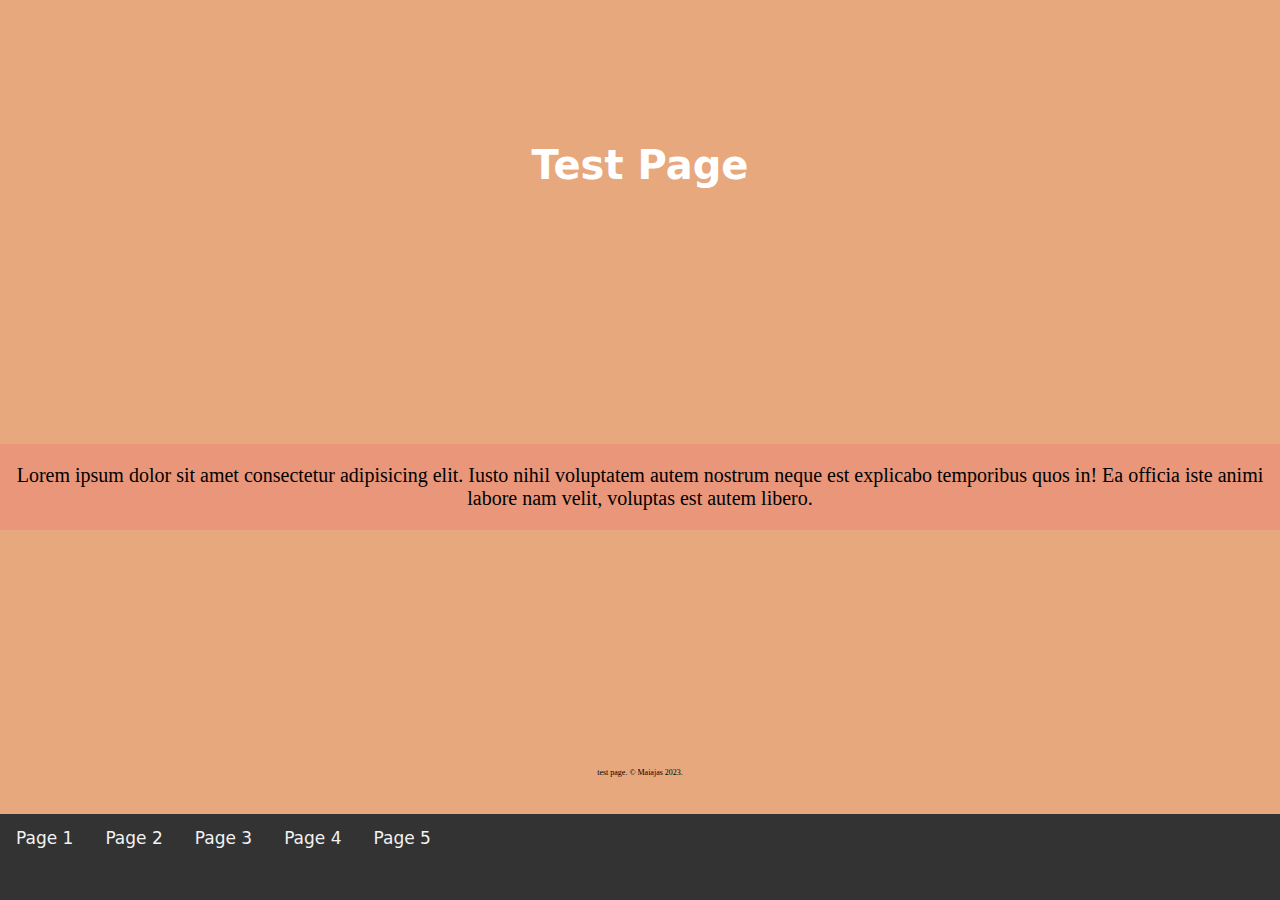
==== index.html @ a77b2a3d "test" ====
<!--Test Page.-->
<!DOCTYPE html>
<html lang="en-US" dir="ltr">
  <head>
    <meta charset="UTF-8" />
    <meta name="viewport" content="width=device-width,initial-scale=1" />
    <link rel="shortcut icon" href="https://c.s-microsoft.com/favicon.ico?v2" />
    <title>Temperature converter</title>    
    <link rel="manifest" href="/manifest.json" />
    <link rel="stylesheet" href="/css/main.css" />
    <link rel="stylesheet" href="/css/converter.css" />    
    <script src="/src/main.js"></script>
  </head>
  <body>
    <h1>Test Page</h1>
    <div class="main-page">
      <p>Lorem ipsum dolor sit amet consectetur adipisicing elit. Iusto nihil voluptatem autem nostrum neque est explicabo temporibus quos in! Ea officia iste animi labore nam velit, voluptas est autem libero.</p>
    </div>
    <div class="navbar" id="bottom-bar">      
      <a href="#home">Page 1</a>
      <a href="#news">Page 2</a>
      <a href="#contact">Page 3</a>
      <a href="#about">Page 4</a>
      <a href="#about">Page 5</a>
    </div>
  </body>
  <footer><p id="footer-text">test page. &#169 Maiajas 2023.</p></footer>
</html>
---- css/main.css ----
html {
    background: rgb(231, 168, 125);
    font-family: system-ui, -apple-system, BlinkMacSystemFont, 'Segoe UI', Roboto, Oxygen, Ubuntu, Cantarell, 'Open Sans', 'Helvetica Neue', sans-serif;
    font-size: 15pt;
}

html, body {
  height: 100%;
  margin: 0;
}

body {
  display: grid;
  place-items: center;
}
h1 {
  color: white;
  text-align: center;
}

p {
  font-family: verdana;
  font-size: 20px;
  text-align: center;
  text-shadow:blanchedalmond;
}
#footer-text {
  font-family: verdana;
  color: rgb(1, 1, 1);  
  font-size: 8px;
}
.main-page {
  background-color: darksalmon;
  margin: 0;
  padding: 0;
}
.navbar {
  background-color: #333;
  overflow: hidden;
  position: fixed;
  bottom: 0;
  padding-bottom: 3%;
  width: 100%;
}

.navbar a {
  float: left;
  display: block;
  color: #f2f2f2;
  text-align: center;
  padding: 14px 16px;
  text-decoration: none;
  font-size: 17px;
}
.navbar a:hover {
  background-color: #ddd;
  color: black;
}
.navbar a.active {
  background-color: #04AA6D;
  color: white;
}
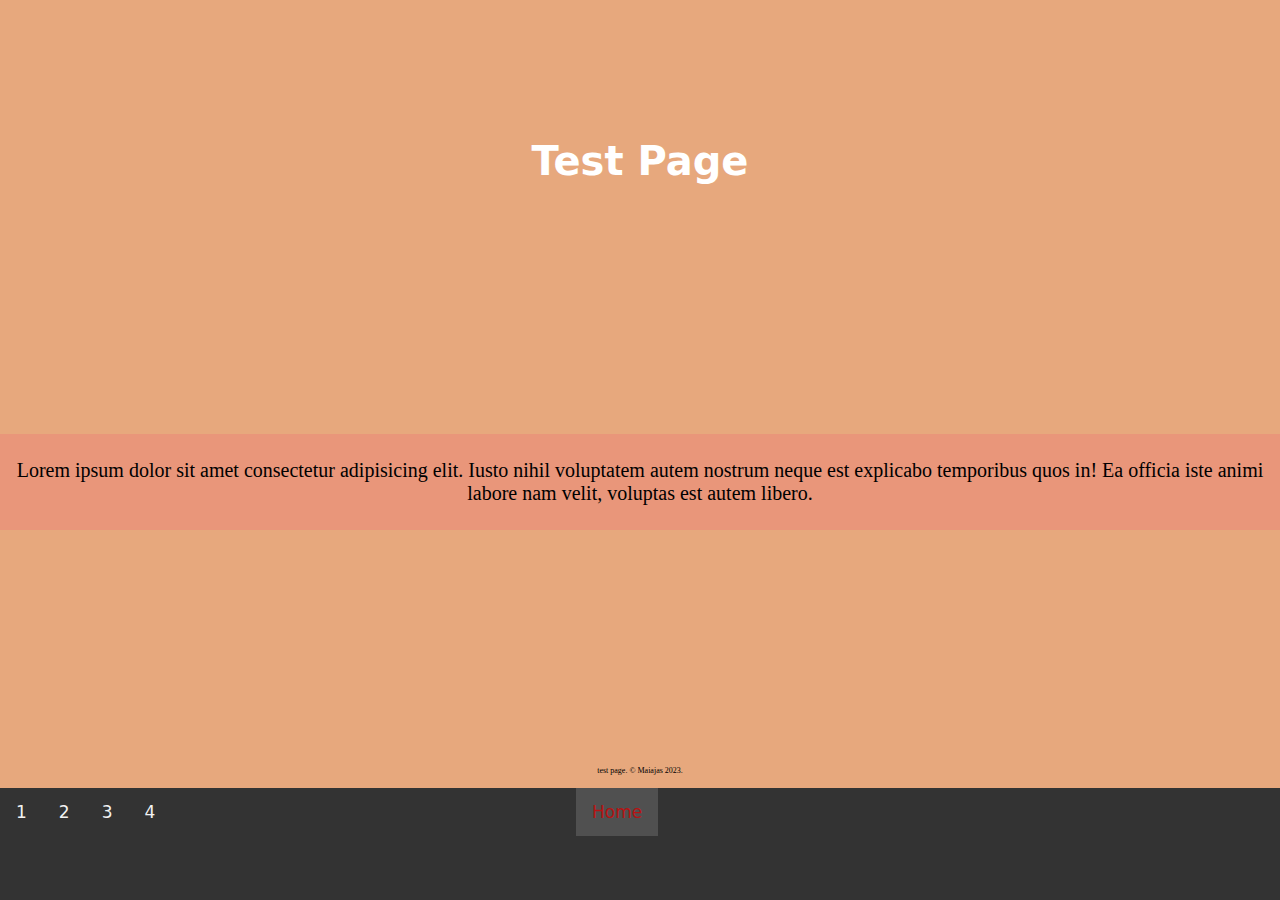
==== commit 41e6895d: "test" ====
--- a/index.html
+++ b/index.html
@@ -4,8 +4,8 @@
   <head>
     <meta charset="UTF-8" />
     <meta name="viewport" content="width=device-width,initial-scale=1" />
-    <link rel="shortcut icon" href="https://c.s-microsoft.com/favicon.ico?v2" />
-    <title>Temperature converter</title>    
+    <link rel="shortcut icon" href="/img/icon-192x192.png" />
+    <title>Test Page 1</title>    
     <link rel="manifest" href="/manifest.json" />
     <link rel="stylesheet" href="/css/main.css" />
     <link rel="stylesheet" href="/css/converter.css" />    
@@ -17,11 +17,11 @@
       <p>Lorem ipsum dolor sit amet consectetur adipisicing elit. Iusto nihil voluptatem autem nostrum neque est explicabo temporibus quos in! Ea officia iste animi labore nam velit, voluptas est autem libero.</p>
     </div>
     <div class="navbar" id="bottom-bar">      
-      <a href="#home">Page 1</a>
-      <a href="#news">Page 2</a>
-      <a href="#contact">Page 3</a>
-      <a href="#about">Page 4</a>
-      <a href="#about">Page 5</a>
+      <a href="#tag1" id="bottombar-tag">1</a>
+      <a href="#tag2" id="bottombar-tag">2</a>
+      <a href="#home" id="bottombar-home">Home</a>
+      <a href="#tag3" id="bottombar-tag">3</a>
+      <a href="#tag4" id="bottombar-tag">4</a>
     </div>
   </body>
   <footer><p id="footer-text">test page. &#169 Maiajas 2023.</p></footer>
--- a/css/main.css
+++ b/css/main.css
@@ -23,6 +23,7 @@
   font-size: 20px;
   text-align: center;
   text-shadow:blanchedalmond;
+  padding: 5px;
 }
 #footer-text {
   font-family: verdana;
@@ -39,11 +40,11 @@
   overflow: hidden;
   position: fixed;
   bottom: 0;
-  padding-bottom: 3%;
+  padding-bottom: 5%;
   width: 100%;
 }
 
-.navbar a {
+.navbar #bottombar-tag {
   float: left;
   display: block;
   color: #f2f2f2;
@@ -52,11 +53,23 @@
   text-decoration: none;
   font-size: 17px;
 }
-.navbar a:hover {
+.navbar #bottombar-home {
+  float: none;
+  position: fixed;
+  display: block;
+  color: #b61313;
+  background-color: #505050;
+  text-align: center;
+  padding: 14px 16px;
+  text-decoration: none;
+  font-size: 17px;
+  margin-left: 45%;
+}
+.navbar #bottombar-tag:hover {
   background-color: #ddd;
   color: black;
 }
-.navbar a.active {
+.navbar #bottombar-tag.active {
   background-color: #04AA6D;
   color: white;
 }
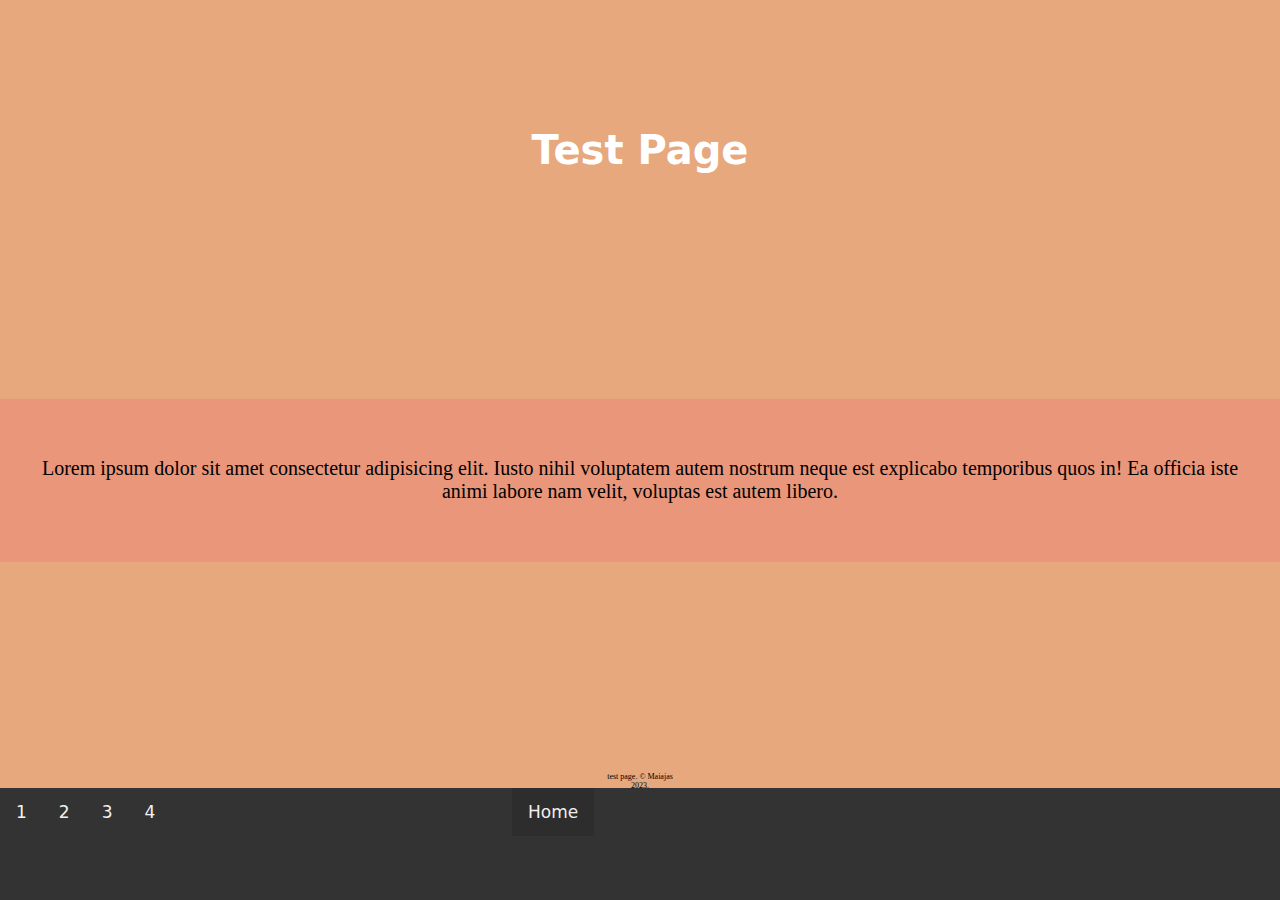
==== commit 8f2d5d26: "test" ====
--- a/index.html
+++ b/index.html
@@ -9,7 +9,7 @@
     <link rel="manifest" href="/manifest.json" />
     <link rel="stylesheet" href="/css/main.css" />
     <link rel="stylesheet" href="/css/converter.css" />    
-    <script src="/src/main.js"></script>
+    <script src="/js/main.js"></script>
   </head>
   <body>
     <h1>Test Page</h1>
--- a/css/main.css
+++ b/css/main.css
@@ -23,7 +23,7 @@
   font-size: 20px;
   text-align: center;
   text-shadow:blanchedalmond;
-  padding: 5px;
+  padding: 3%;
 }
 #footer-text {
   font-family: verdana;
@@ -57,13 +57,13 @@
   float: none;
   position: fixed;
   display: block;
-  color: #b61313;
-  background-color: #505050;
+  color: #f3ecec;
+  background-color: #2d2d2d;
   text-align: center;
   padding: 14px 16px;
   text-decoration: none;
   font-size: 17px;
-  margin-left: 45%;
+  margin-left: 40%;
 }
 .navbar #bottombar-tag:hover {
   background-color: #ddd;
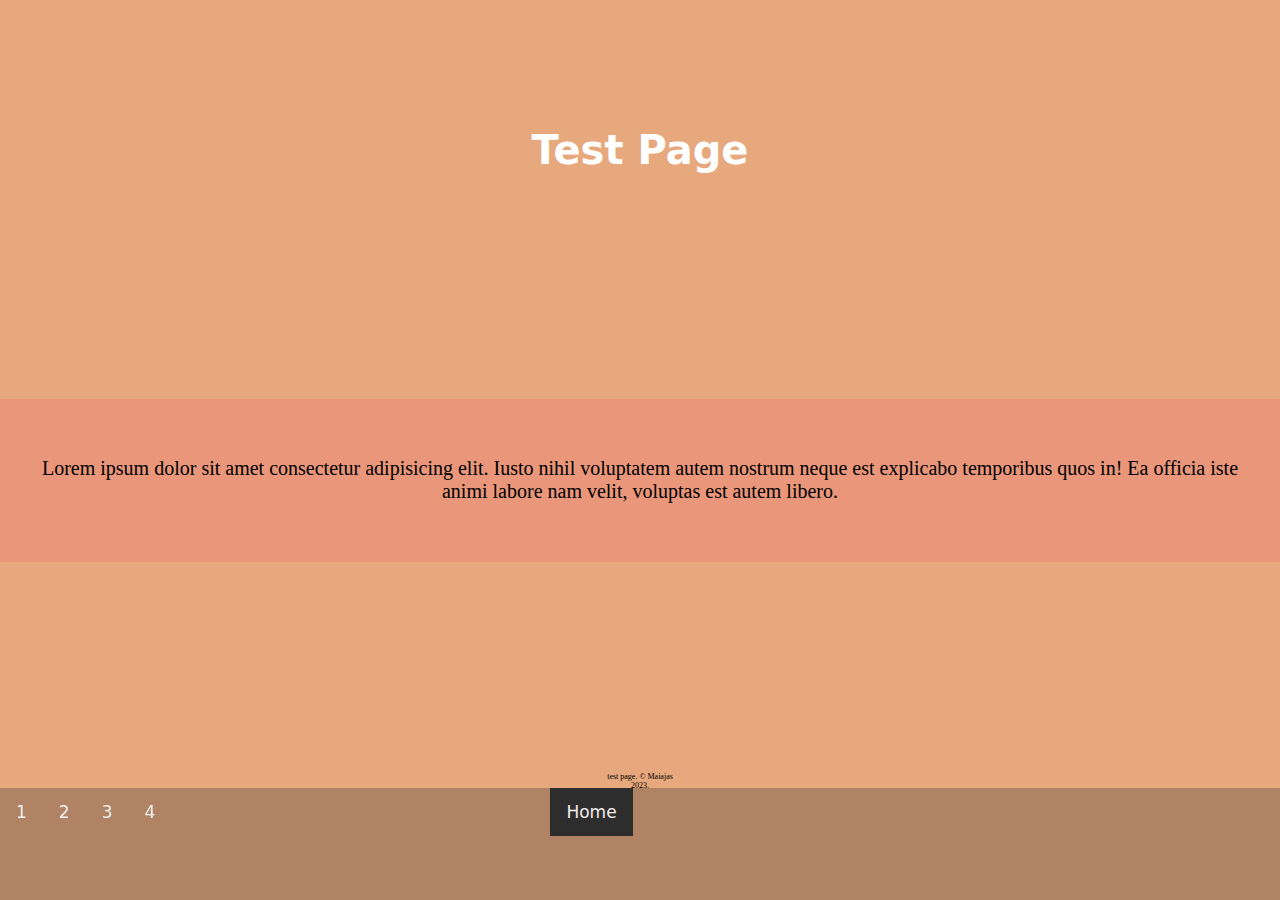
==== commit 43489524: "test" ====
--- a/index.html
+++ b/index.html
@@ -17,11 +17,11 @@
       <p>Lorem ipsum dolor sit amet consectetur adipisicing elit. Iusto nihil voluptatem autem nostrum neque est explicabo temporibus quos in! Ea officia iste animi labore nam velit, voluptas est autem libero.</p>
     </div>
     <div class="navbar" id="bottom-bar">      
-      <a href="#tag1" id="bottombar-tag">1</a>
-      <a href="#tag2" id="bottombar-tag">2</a>
-      <a href="#home" id="bottombar-home">Home</a>
-      <a href="#tag3" id="bottombar-tag">3</a>
-      <a href="#tag4" id="bottombar-tag">4</a>
+      <a href="" class="bottombar-tag" id="bottombar-tag1">1</a>
+      <a href="" class="bottombar-tag" id="bottombar-tag2">2</a>
+      <a href="" class="bottombar-home" id="bottombar-home">Home</a>
+      <a href="" class="bottombar-tag" id="bottombar-tag3">3</a>
+      <a href="" class="bottombar-tag" id="bottombar-tag4">4</a>
     </div>
   </body>
   <footer><p id="footer-text">test page. &#169 Maiajas 2023.</p></footer>
--- a/css/main.css
+++ b/css/main.css
@@ -16,6 +16,7 @@
 h1 {
   color: white;
   text-align: center;
+  user-select: none;
 }
 
 p {
@@ -36,15 +37,17 @@
   padding: 0;
 }
 .navbar {
-  background-color: #333;
+  background: hsla(0, 1%, 19%, 0.3);
   overflow: hidden;
   position: fixed;
   bottom: 0;
   padding-bottom: 5%;
   width: 100%;
+  user-select: none;
+  backdrop-filter: blur(0.5rem);
 }
 
-.navbar #bottombar-tag {
+.navbar .bottombar-tag {
   float: left;
   display: block;
   color: #f2f2f2;
@@ -53,7 +56,7 @@
   text-decoration: none;
   font-size: 17px;
 }
-.navbar #bottombar-home {
+.navbar .bottombar-home {
   float: none;
   position: fixed;
   display: block;
@@ -63,13 +66,13 @@
   padding: 14px 16px;
   text-decoration: none;
   font-size: 17px;
-  margin-left: 40%;
+  margin-left: 43%;
 }
-.navbar #bottombar-tag:hover {
+.navbar .bottombar-tag:hover {
   background-color: #ddd;
   color: black;
 }
-.navbar #bottombar-tag.active {
-  background-color: #04AA6D;
+.navbar .bottombar-tag:active {
+  background-color: #a8e7d0;
   color: white;
 }
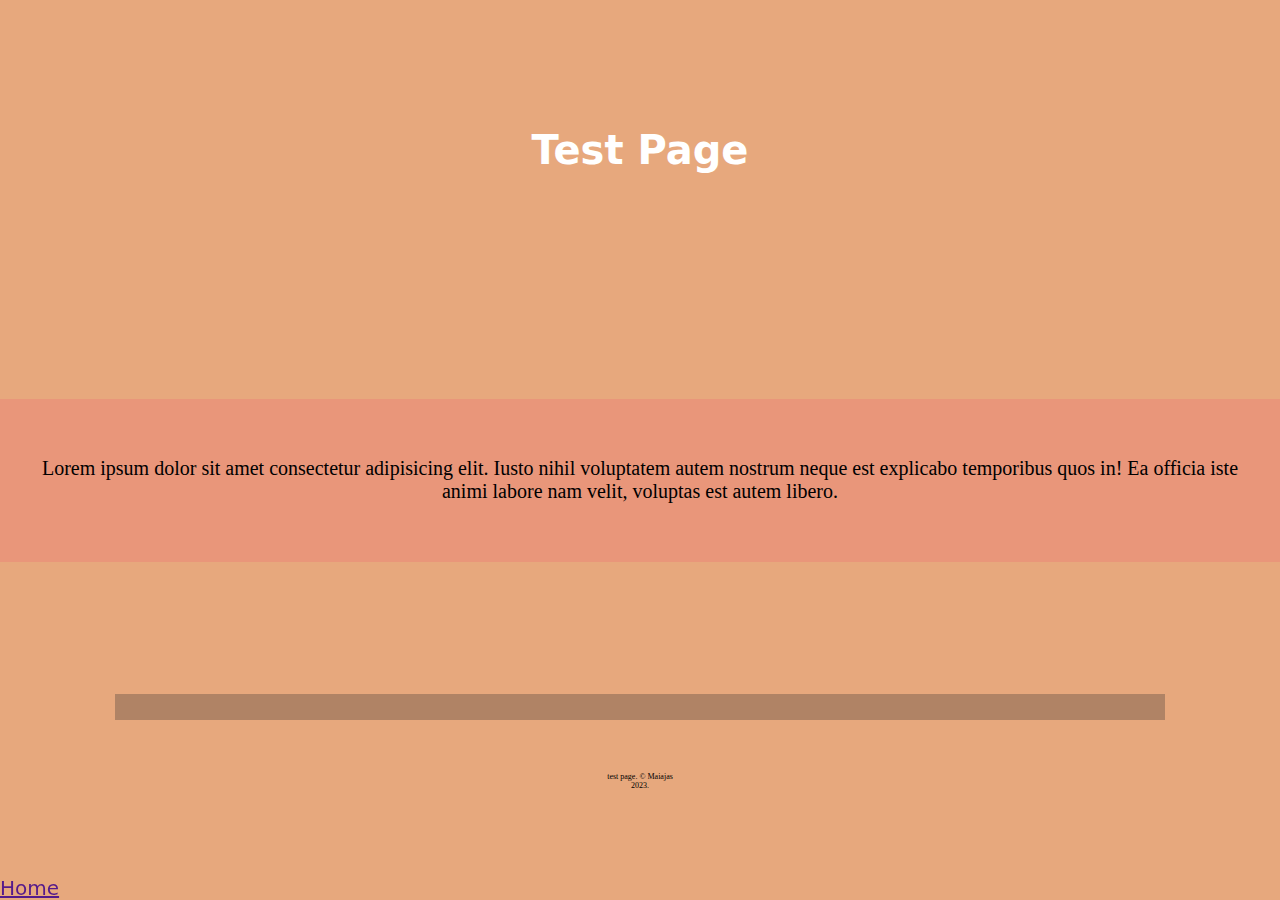
==== commit e02fd9bd: "test" ====
--- a/index.html
+++ b/index.html
@@ -16,12 +16,10 @@
     <div class="main-page">
       <p>Lorem ipsum dolor sit amet consectetur adipisicing elit. Iusto nihil voluptatem autem nostrum neque est explicabo temporibus quos in! Ea officia iste animi labore nam velit, voluptas est autem libero.</p>
     </div>
-    <div class="navbar" id="bottom-bar">      
-      <a href="" class="bottombar-tag" id="bottombar-tag1">1</a>
-      <a href="" class="bottombar-tag" id="bottombar-tag2">2</a>
-      <a href="" class="bottombar-home" id="bottombar-home">Home</a>
-      <a href="" class="bottombar-tag" id="bottombar-tag3">3</a>
-      <a href="" class="bottombar-tag" id="bottombar-tag4">4</a>
+    <div class="navbar" id="navbar-global">      
+    </div>
+    <div class="bottombar">      
+      <a href="" id="bottombar-home">Home</a>
     </div>
   </body>
   <footer><p id="footer-text">test page. &#169 Maiajas 2023.</p></footer>
--- a/css/main.css
+++ b/css/main.css
@@ -40,25 +40,25 @@
   background: hsla(0, 1%, 19%, 0.3);
   overflow: hidden;
   position: fixed;
-  bottom: 0;
-  padding-bottom: 5%;
-  width: 100%;
+  bottom: 20%;
+  padding: 1%;
+  width: 80%;
   user-select: none;
   backdrop-filter: blur(0.5rem);
 }
-
-.navbar .bottombar-tag {
-  float: left;
-  display: block;
-  color: #f2f2f2;
-  text-align: center;
-  padding: 14px 16px;
-  text-decoration: none;
-  font-size: 17px;
+.bottombar {
+  background: none;
+  overflow: hidden;
+  position: fixed;
+  bottom: 0;
+  padding: 0;
+  width: 100%;
+  user-select: none;
 }
-.navbar .bottombar-home {
+.bottombar .bottombar-home {
   float: none;
   position: fixed;
+  user-select: none;
   display: block;
   color: #f3ecec;
   background-color: #2d2d2d;
@@ -66,13 +66,10 @@
   padding: 14px 16px;
   text-decoration: none;
   font-size: 17px;
-  margin-left: 43%;
+  -ms-transform: translateY(-50%);
+  transform: translateY(-50%);
 }
-.navbar .bottombar-tag:hover {
+.bottombar  .bottombar-home:hover {
   background-color: #ddd;
   color: black;
-}
-.navbar .bottombar-tag:active {
-  background-color: #a8e7d0;
-  color: white;
-}
+}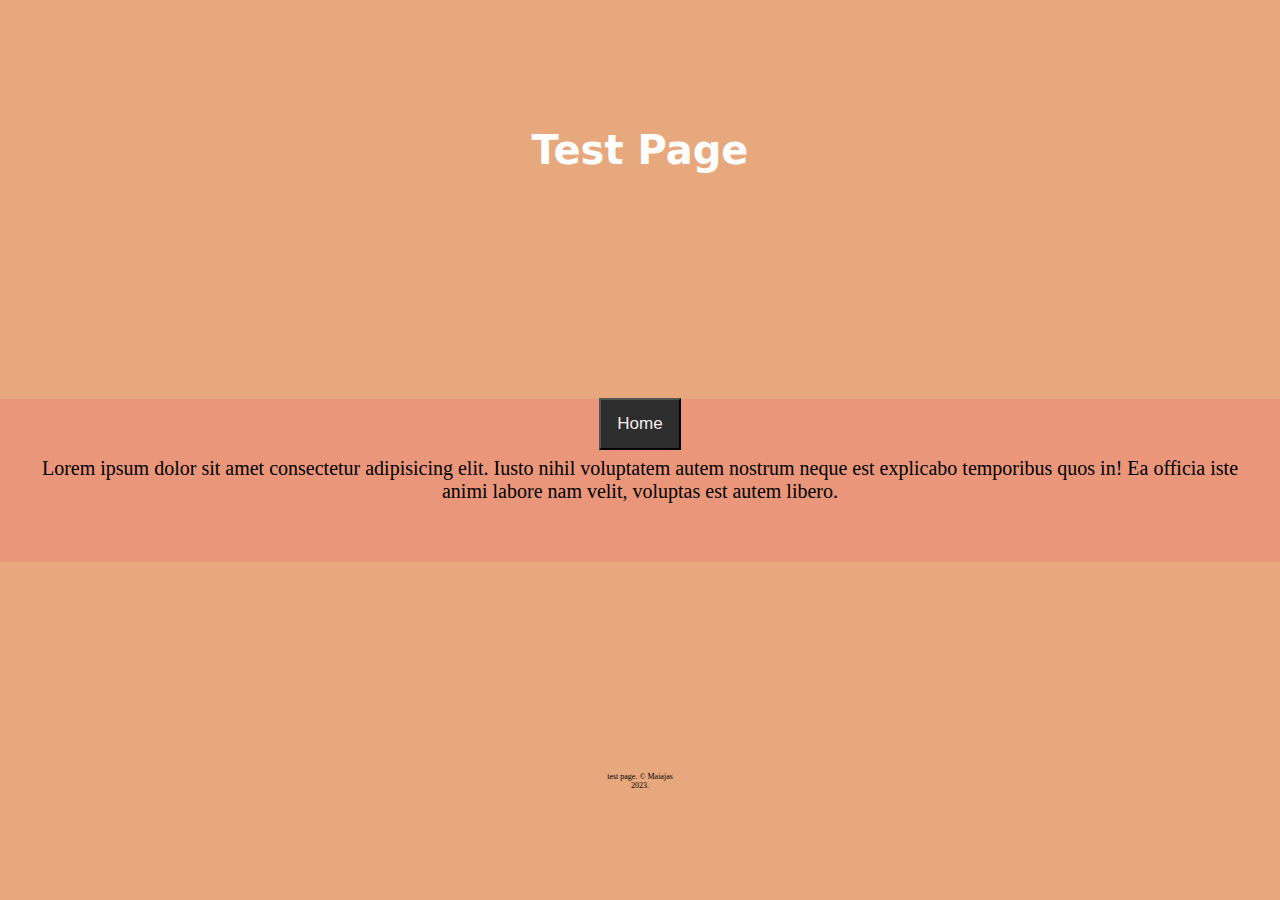
==== commit 0145d71b: "test" ====
--- a/index.html
+++ b/index.html
@@ -17,10 +17,12 @@
       <p>Lorem ipsum dolor sit amet consectetur adipisicing elit. Iusto nihil voluptatem autem nostrum neque est explicabo temporibus quos in! Ea officia iste animi labore nam velit, voluptas est autem libero.</p>
     </div>
     <div class="navbar" id="navbar-global">      
-    </div>
-    <div class="bottombar">      
-      <a href="" id="bottombar-home">Home</a>
-    </div>
+      <button class="navbar-button">1</button>
+      <button class="navbar-button">2</button>
+      <button class="navbar-button">3</button>
+      <button class="navbar-button">4</button>
+    </div>    
+    <button onclick="toggleVisibility('navbar-global')" id="nav-home">Home</button>
   </body>
   <footer><p id="footer-text">test page. &#169 Maiajas 2023.</p></footer>
 </html>--- a/css/main.css
+++ b/css/main.css
@@ -40,11 +40,13 @@
   background: hsla(0, 1%, 19%, 0.3);
   overflow: hidden;
   position: fixed;
-  bottom: 20%;
+  margin-bottom: 20%;
   padding: 1%;
-  width: 80%;
+  width: 70%;
+  height: 20em;
   user-select: none;
   backdrop-filter: blur(0.5rem);
+  display: none;
 }
 .bottombar {
   background: none;
@@ -55,7 +57,7 @@
   width: 100%;
   user-select: none;
 }
-.bottombar .bottombar-home {
+#nav-home {
   float: none;
   position: fixed;
   user-select: none;
@@ -69,7 +71,7 @@
   -ms-transform: translateY(-50%);
   transform: translateY(-50%);
 }
-.bottombar  .bottombar-home:hover {
+#navbar-home:hover {
   background-color: #ddd;
   color: black;
 }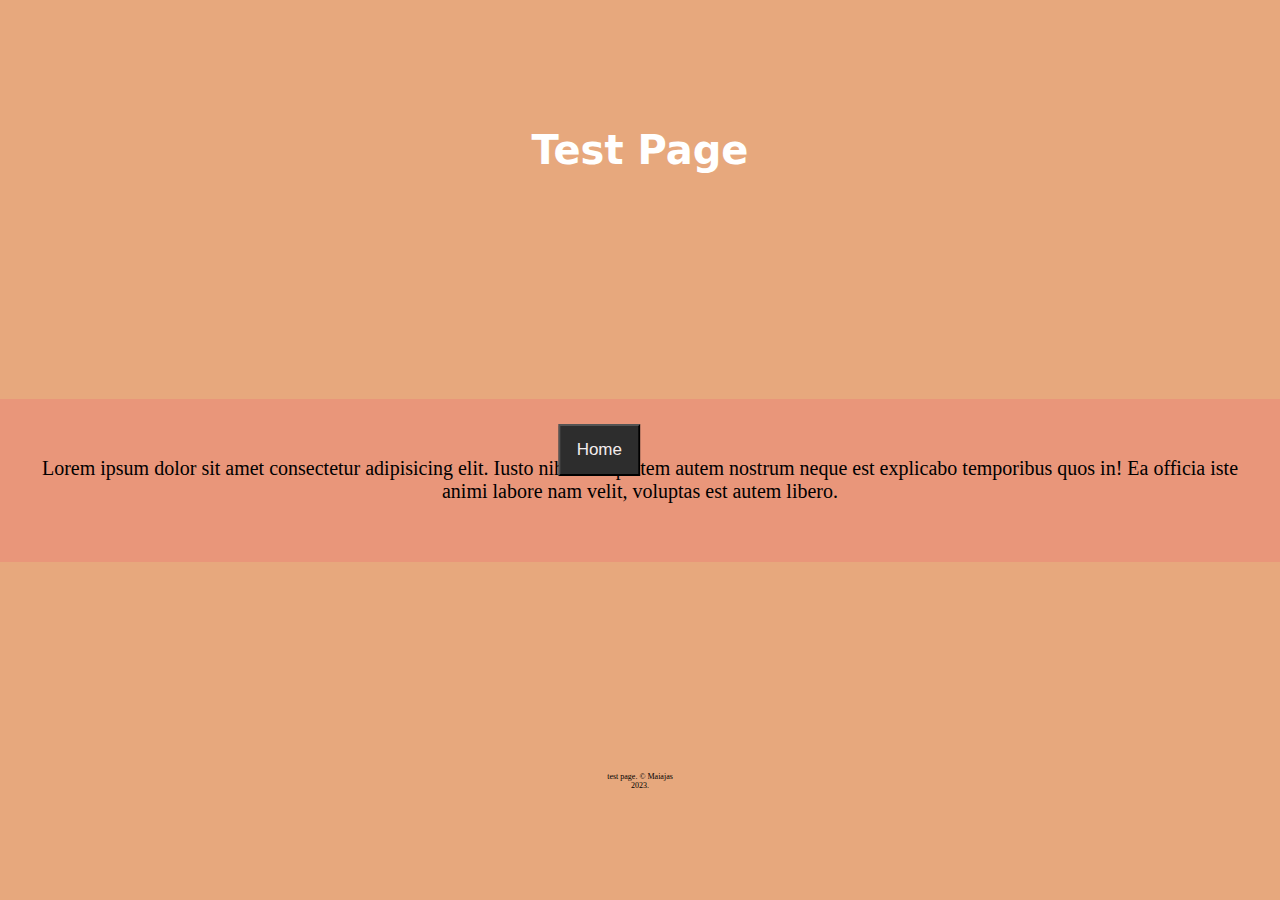
==== commit 5416c27f: "test" ====
--- a/index.html
+++ b/index.html
@@ -24,5 +24,5 @@
     </div>    
     <button onclick="toggleVisibility('navbar-global')" id="nav-home">Home</button>
   </body>
-  <footer><p id="footer-text">test page. &#169 Maiajas 2023.</p></footer>
+  <footer><p id="footer-text">test page.      &#169 Maiajas 2023.</p></footer>
 </html>--- a/css/main.css
+++ b/css/main.css
@@ -68,8 +68,8 @@
   padding: 14px 16px;
   text-decoration: none;
   font-size: 17px;
-  -ms-transform: translateY(-50%);
-  transform: translateY(-50%);
+  -ms-transform: translateX(-50%);
+  transform: translateX(-50%);
 }
 #navbar-home:hover {
   background-color: #ddd;
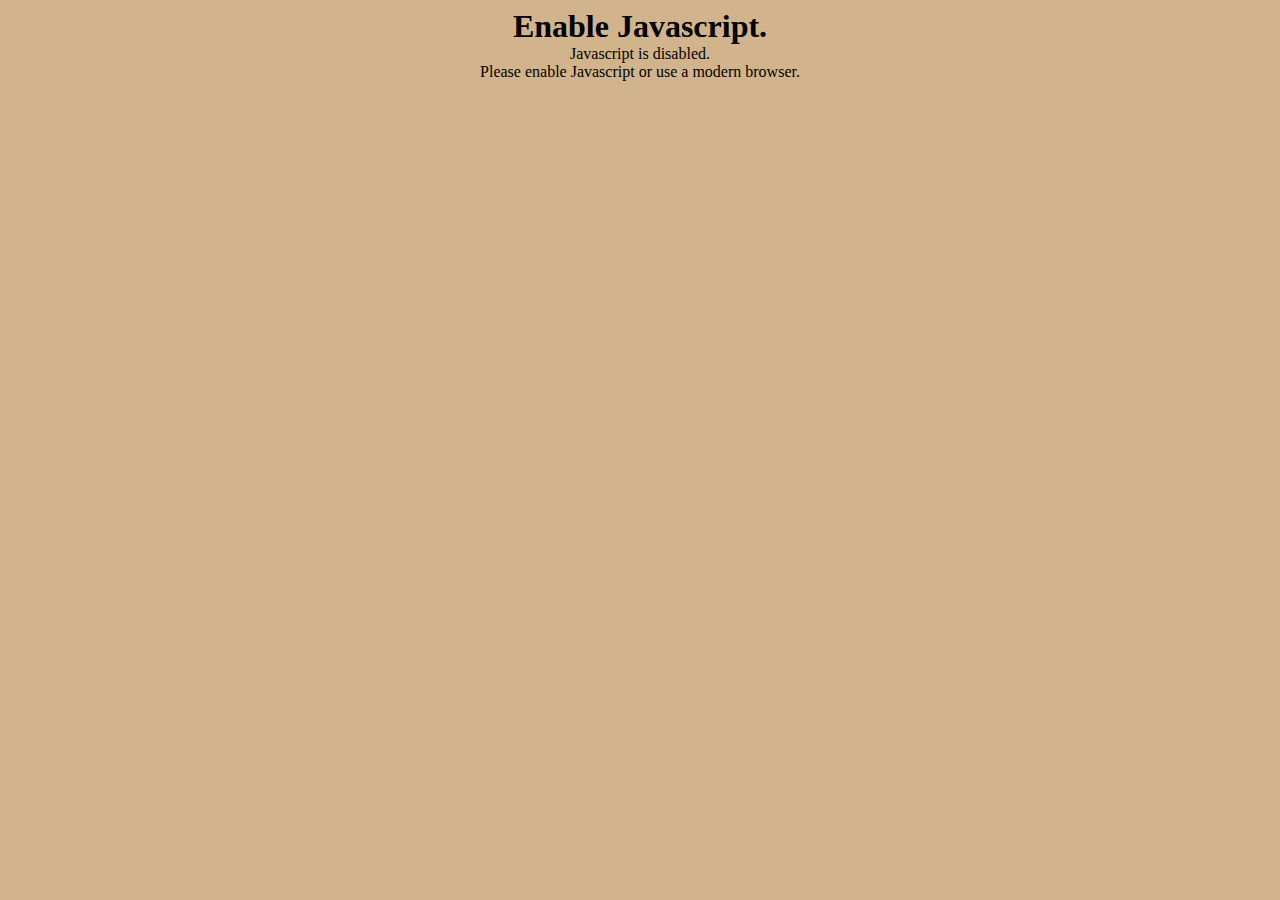
==== commit 82a139c1: "test" ====
--- a/index.html
+++ b/index.html
@@ -1,28 +1,17 @@
-<!--Test Page.-->
-<!DOCTYPE html>
-<html lang="en-US" dir="ltr">
-  <head>
-    <meta charset="UTF-8" />
-    <meta name="viewport" content="width=device-width,initial-scale=1" />
-    <link rel="shortcut icon" href="/img/icon-192x192.png" />
-    <title>Test Page 1</title>    
-    <link rel="manifest" href="/manifest.json" />
-    <link rel="stylesheet" href="/css/main.css" />
-    <link rel="stylesheet" href="/css/converter.css" />    
-    <script src="/js/main.js"></script>
-  </head>
-  <body>
-    <h1>Test Page</h1>
-    <div class="main-page">
-      <p>Lorem ipsum dolor sit amet consectetur adipisicing elit. Iusto nihil voluptatem autem nostrum neque est explicabo temporibus quos in! Ea officia iste animi labore nam velit, voluptas est autem libero.</p>
-    </div>
-    <div class="navbar" id="navbar-global">      
-      <button class="navbar-button">1</button>
-      <button class="navbar-button">2</button>
-      <button class="navbar-button">3</button>
-      <button class="navbar-button">4</button>
-    </div>    
-    <button onclick="toggleVisibility('navbar-global')" id="nav-home">Home</button>
-  </body>
-  <footer><p id="footer-text">test page.      &#169 Maiajas 2023.</p></footer>
+<!DOCTYPE html>
+<html>
+    <head>
+        <meta charset="utf-8">
+        <meta name="viewport" content="width=device-width, initial-scale=1">
+        <meta http-equiv="X-UA-Compatible" content="ie=edge">
+        <title>Practice Scheduler</title>
+        <link rel="stylesheet" href="./css/main.css">
+        <script type="module" src="./src/main.js"></script>
+    </head>
+    <body>
+        <div class="js-disabled">
+            <h1>Enable Javascript.</h1>
+            <p>Javascript is disabled.<br>Please enable Javascript or use a modern browser.</p>
+        </div>
+    </body>
 </html>--- a/css/main.css
+++ b/css/main.css
@@ -1,77 +1,385 @@
-html {
-    background: rgb(231, 168, 125);
-    font-family: system-ui, -apple-system, BlinkMacSystemFont, 'Segoe UI', Roboto, Oxygen, Ubuntu, Cantarell, 'Open Sans', 'Helvetica Neue', sans-serif;
-    font-size: 15pt;
-}
-
-html, body {
-  height: 100%;
-  margin: 0;
-}
-
-body {
-  display: grid;
-  place-items: center;
-}
-h1 {
-  color: white;
-  text-align: center;
-  user-select: none;
-}
-
-p {
-  font-family: verdana;
-  font-size: 20px;
-  text-align: center;
-  text-shadow:blanchedalmond;
-  padding: 3%;
-}
-#footer-text {
-  font-family: verdana;
-  color: rgb(1, 1, 1);  
-  font-size: 8px;
-}
-.main-page {
-  background-color: darksalmon;
-  margin: 0;
-  padding: 0;
-}
-.navbar {
-  background: hsla(0, 1%, 19%, 0.3);
-  overflow: hidden;
-  position: fixed;
-  margin-bottom: 20%;
-  padding: 1%;
-  width: 70%;
-  height: 20em;
-  user-select: none;
-  backdrop-filter: blur(0.5rem);
-  display: none;
-}
-.bottombar {
-  background: none;
-  overflow: hidden;
-  position: fixed;
-  bottom: 0;
-  padding: 0;
-  width: 100%;
-  user-select: none;
-}
-#nav-home {
-  float: none;
-  position: fixed;
-  user-select: none;
-  display: block;
-  color: #f3ecec;
-  background-color: #2d2d2d;
-  text-align: center;
-  padding: 14px 16px;
-  text-decoration: none;
-  font-size: 17px;
-  -ms-transform: translateX(-50%);
-  transform: translateX(-50%);
-}
-#navbar-home:hover {
-  background-color: #ddd;
-  color: black;
+
+body{
+    background-color: #D2B48C;
+}
+h1,h2,h3,p{
+    padding:0;
+    margin:0;
+}
+.ro-text{
+    user-select:none;
+}
+footer{
+    text-align: center;
+    font-size: 8px;
+    color:blanchedalmond;
+}
+.main-window{
+    user-select:none;
+    text-align: center;
+    padding: 2%;
+    margin:5%;
+    margin-bottom:1%;
+    background-color: #FFDAB9;
+    color:rgb(0, 0, 0);
+    align-items: center;
+    border-radius: .5rem;
+    box-shadow: 0 0 3rem 0 #0001;
+    min-height:200px;
+    display:block;
+    font-family:'Gill Sans', 'Gill Sans MT', Calibri, 'Trebuchet MS', sans-serif;
+}
+.activity_text_label{
+    text-align: justify;
+    text-shadow: 2px 2px #5947470b;
+    font-weight: bold;
+}
+.activity_text_content{
+    text-align: justify;
+}
+.create-window{
+    user-select:none;
+    text-align: center;
+    padding: 2%;
+    margin:5%;
+    margin-bottom:1%;
+    background-color: rgba(255, 208, 196, 0.726);
+    backdrop-filter: blur(0.2em);
+    color:rgb(0, 0, 0);
+    align-items: center;
+    border-radius: .5rem;
+    box-shadow: 0 0 3rem 0 rgba(28, 28, 28, 0.273);
+    min-height:100px;
+    display:block;
+    font-family:'Gill Sans', 'Gill Sans MT', Calibri, 'Trebuchet MS', sans-serif;
+}
+.setup-window{
+    user-select:none;
+    text-align: center;
+    padding: 2%;
+    margin:5%;
+    margin-bottom:1%;
+    background-color: rgba(255, 208, 196, 0.348);
+    backdrop-filter: blur(0.3em);
+    color:rgb(0, 0, 0);
+    align-items: center;
+    border-radius: .5rem;
+    box-shadow: 0 0 3rem 0 rgba(0, 0, 0, 0.327);
+    min-height:200px;
+    display:block;
+}
+.app-window{
+    user-select:none;
+    text-align: center;
+    padding: 2%;
+    margin:5%;
+    margin-bottom:1%;
+    background-color: rgba(255, 201, 196, 0.348);
+    backdrop-filter: blur(0.2em);
+    color:rgb(0, 0, 0);
+    align-items: center;
+    border-radius: .5rem;
+    box-shadow: 0 0 3rem 0 rgba(0, 0, 0, 0.327);
+    min-height:200px;
+    max-width:80%;
+    width:auto;
+    height:auto;
+    display:block;
+    word-wrap:normal;
+}
+.app-activity-button{
+    display:inline-block !important;
+    margin:1% !important;
+    border:0;
+    width:auto;
+    height:auto;
+    color:rgb(0, 0, 0);
+    background-color: rgba(244, 186, 180, 0.348);
+}
+.app-activity-button:hover{
+    color:rgb(0, 0, 0);
+    background-color: rgba(247, 213, 210, 0.348);
+}
+.app-activity-button:active{
+    color:rgb(0, 0, 0);
+    background-color: rgba(198, 157, 153, 0.348);
+}
+.loader_schedule_card{
+    display:inline-block !important;
+    margin:1% !important;
+    border:0;
+    color:rgb(0, 0, 0);
+    background-color: rgba(244, 186, 180, 0.348);
+    width:60%;
+    box-shadow: 0 0 1rem 0 rgba(0, 0, 0, 0.097) !important;
+}
+.loader-activity-card{
+    display:inline-block !important;
+    margin:1% !important;
+    border:0;
+    color:rgb(0, 0, 0);
+    background-color: rgba(244, 186, 180, 0.348);
+    box-shadow: 0 0 1rem 0 rgba(0, 0, 0, 0.163) !important;
+}
+.loader_button{
+    display:inline-block !important;
+    margin:1% !important;
+    padding:0;
+    border:0;
+    color:rgb(0, 0, 0);
+    background-color: rgba(201, 100, 89, 0.348);
+    width:10%;
+    height:10px;
+    max-width:60px;
+    max-height:60px;
+    box-shadow: 0 0 1rem 0 rgba(0, 0, 0, 0.097) !important;
+}
+
+.loader_button:hover{
+    color:rgb(0, 0, 0);
+    background-color: rgba(247, 213, 210, 0.348);
+}
+#loader_window{
+    min-width:80%;
+    display:inline;
+}
+.setup-window{
+    user-select:none;
+    text-align: center;
+    padding: 2%;
+    margin:20%;
+    margin-bottom:1%;
+    background-color: rgba(236, 183, 178, 0.348);
+    backdrop-filter: blur(0.2em);
+    color:rgb(0, 0, 0);
+    align-items: center;
+    border-radius: .5rem;
+    box-shadow: 0 0 3rem 0 rgba(0, 0, 0, 0.327);
+    min-height:200px;
+    min-width:50%;
+    max-width:80%;
+    width:auto;
+    height:auto;
+    display:block;
+    word-wrap:normal;
+}
+.creation-button{
+    user-select:none;
+    text-align: center;
+    align-self: center;
+    padding:0;
+    margin:5%;
+    margin-top:0;
+    margin-bottom:0;
+    background: local;
+    background-color:rgba(184, 100, 100, 0.542);
+    color:rgb(0, 0, 0);
+    border-radius: .5rem;
+    box-shadow: 0 0 3rem 0 #0001;
+    min-height:50px;
+    min-width:50px;
+    height:auto;
+    width:auto;
+    display:inline;
+    left:0;
+    position:relative;
+    border:0;
+}
+    .creation-button:hover{
+        background-color: lightcoral;
+    }
+    .creation-button:active{
+        background-color: indianred;
+    }
+.setup-popup{
+    width:auto;
+    height:auto;
+    min-height:20%;
+    min-width:40%;
+    user-select:none;
+    background-color: rgba(24, 12, 12, 0.3);
+    color:beige;
+    box-shadow: 0 0 3rem 0 #0001;
+    align-items: center;
+    border-radius: .5rem;
+    backdrop-filter: blur(0.2em);
+    position:absolute;
+    left:30%;
+    top:20%;
+}
+.navbar{
+    height:20px;
+    padding:0;
+    margin:1%;
+    margin-bottom:0;
+    background-color: #FFDEAD;
+    color:rgb(78, 63, 63);
+    align-items: right;
+    text-align:right;
+    border-radius: .5rem;
+    box-shadow: 0 0 3rem 0 #0001;
+    display:block;
+    padding-right:20px;
+    padding-left:20px;
+}
+#nav-divider{
+    color:black;
+    width:auto;
+    height:auto;
+    font-size:15px;
+    margin:0;
+    padding:0;
+    display:inline;
+}
+.langselect{
+    color:black;
+    font-size:15px;
+    background: none;
+    width:30px;
+    height:20px;
+    align-items:center;
+    text-align:center;
+    margin:0;
+    padding:0;
+    border:0;
+    display:inline;
+}
+.langselect:hover{
+    color:rgb(153, 135, 108);
+}
+.main-menu{
+    background: none;
+    display:block;
+    padding: 0;
+    margin:1%;
+    height:auto;
+    width:100%;
+    align-content: center;
+    align-items: center;
+    align-self: center;
+}
+.navButton{
+    border-radius: .5rem;
+    background-color: #deaa9a;
+    width:auto;
+    min-width: 50px;
+    height:30px;
+    display:inline;
+    margin-left:5%;
+    margin-right:5%;
+    padding:0;
+    padding-left:5%;
+    padding-right:5%;
+    border:0;
+    position: relative;
+}
+.navButton:hover{        
+    background-color: #f8cabb;
+    color:rgb(40, 37, 34);
+}
+.navButton:active{
+    background-color: #da9f8d;
+    color:rgb(72, 66, 61);
+
+}
+.startButton{
+    border-radius: .3rem;
+    background-color: rgba(230, 65, 65, 0.352);
+    width:auto;
+    min-width: 80px;
+    height:80px;
+    display:inline;
+    margin-left:5%;
+    margin-right:5%;
+    padding:0;
+    padding-left:5%;
+    padding-right:5%;
+    box-shadow: 0 0 3rem 0 rgba(229, 155, 155, 0.133);
+    border:0;
+    position: relative;
+}
+.startButton:hover{        
+    background-color: rgb(214, 246, 235);
+    color:rgb(40, 37, 34);
+}
+.startButton:active{
+    background-color: rgb(123, 155, 144);
+    color:rgb(72, 66, 61);
+
+}
+.left_button{
+    align-self: left;
+    left:0;
+    right:0;
+}
+.right_button{
+    align-self: right;
+    left:0;
+    right:0;
+}
+.js-disabled{
+    text-align: center;
+    user-select: none;
+}
+.main-popup-button{
+    border-radius: .5rem;
+    background-color: rgb(126, 211, 183);
+    color:rgb(57, 54, 54);
+    width:auto;
+    min-width: 50px;
+    height:50px;
+    display:block;
+    margin-left:5%;
+    margin-right:5%;
+    padding:0;
+    padding-left:5%;
+    padding-right:5%;
+    border:0;
+    position: sticky;
+    align-self: center;
+    left:45%;
+}
+    .main-popup-button:hover{
+        background-color: rgb(140, 232, 201);
+        color:rgb(44, 42, 42);
+    }
+    .main-popup-button:active{
+        background-color: rgb(118, 196, 170);
+        color:rgb(71, 68, 68);
+    }
+.mainmenu_popup{
+    user-select:none;
+    text-align: center;
+    padding: 1%;
+    margin:3%;
+    background-color: rgba(65, 187, 105, 0.603);
+    color:rgb(0, 0, 0);
+    align-items: center;
+    border-radius: .5rem;
+    box-shadow: 0 0 3rem 0 #0001;
+    min-height:200px;
+    min-width:100px;
+    width:10%;
+    height:auto;
+    display:flexbox;
+    font-family:'Gill Sans', 'Gill Sans MT', Calibri, 'Trebuchet MS', sans-serif;
+    backdrop-filter: blur(0.3em);
+    z-index: 2;
+    position:absolute;
+    vertical-align: middle;
+}
+.popup-button{
+    border-radius: .5rem;
+    background-color: rgb(187, 119, 95);
+    width:auto;
+    min-width: 50px;
+    height:30px;
+    display:inline;
+    margin-left:5%;
+    margin-right:5%;
+    padding:0;
+    padding-left:5%;
+    padding-right:5%;
+    border:0;
+    position: relative;
 }